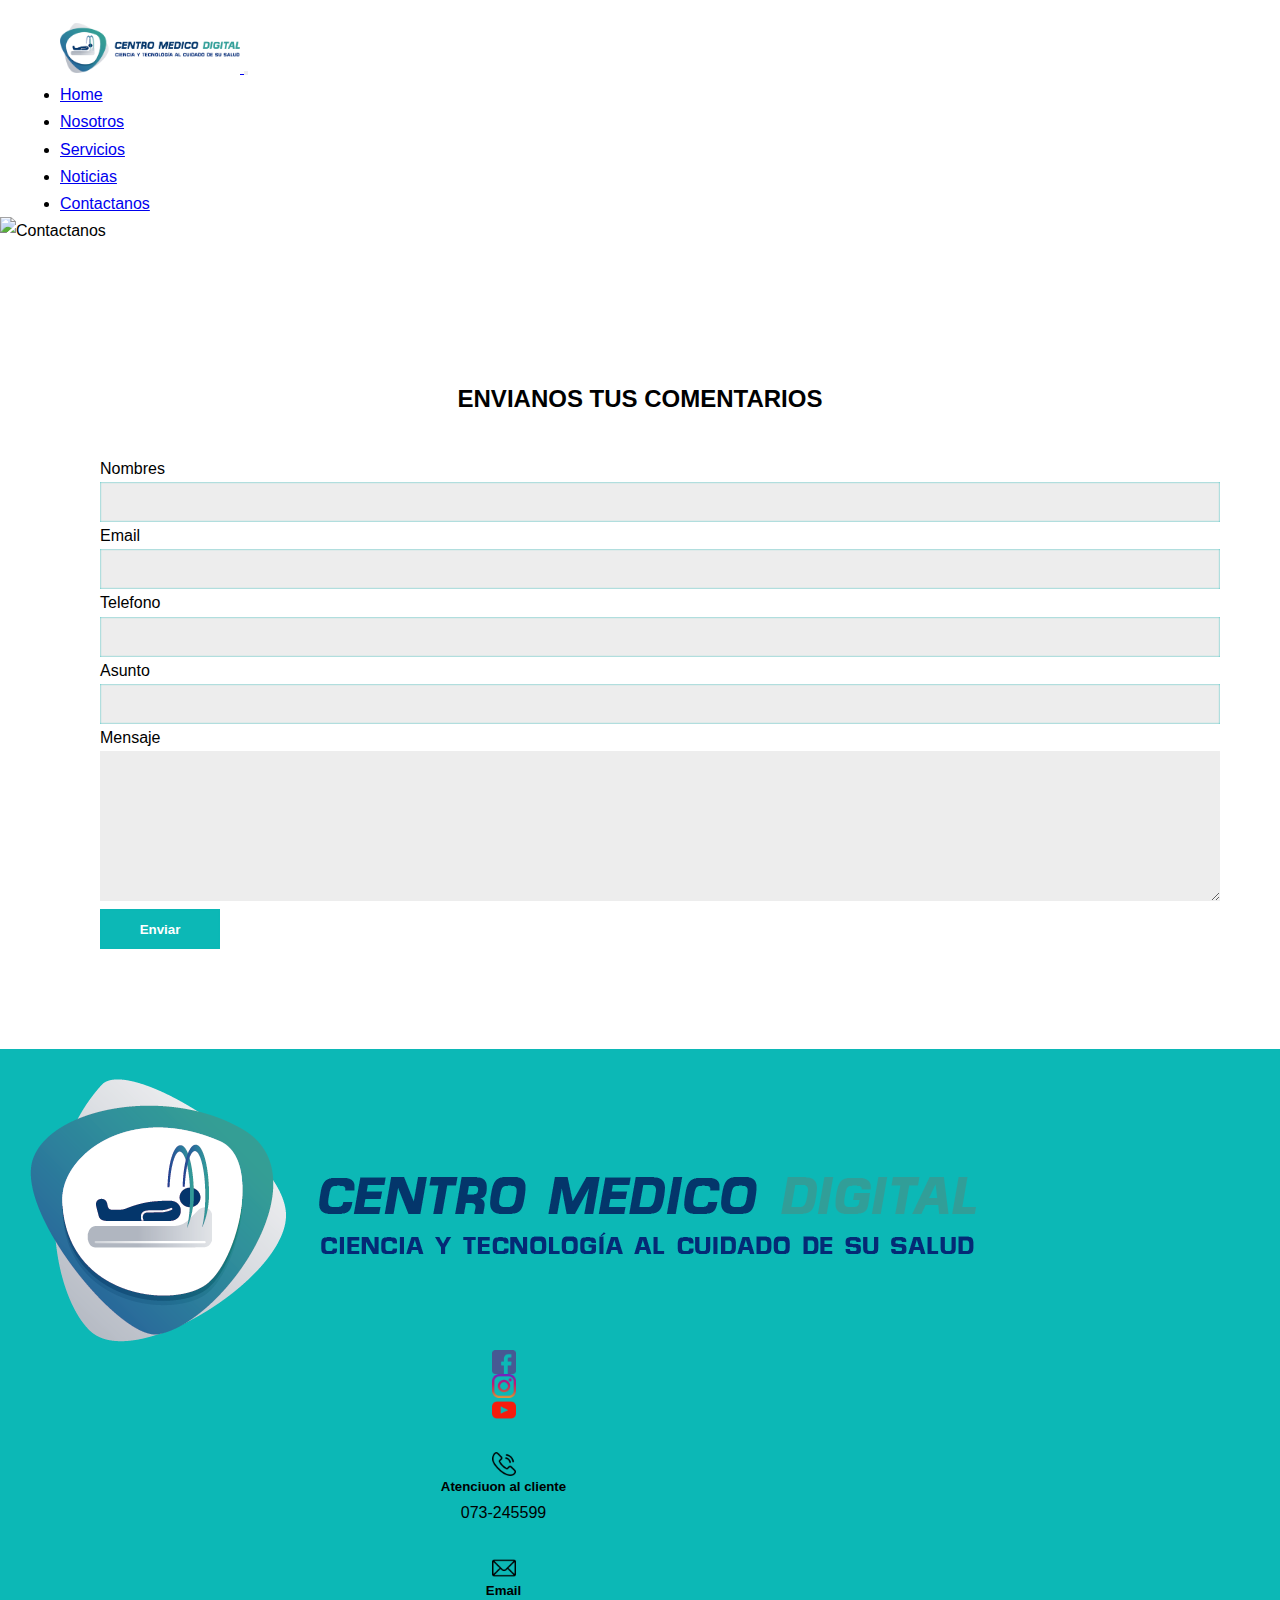
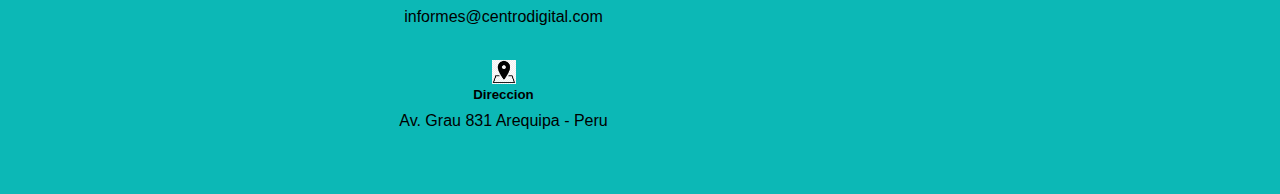
==== pages/contactos.html @ 91d275a6 "add github" ====
<!DOCTYPE html>
<html lang="es">

<head>
    <meta charset="UTF-8">
    <meta http-equiv="X-UA-Compatible" content="IE=edge">
    <meta name="viewport" content="width=device-width, initial-scale=1.0">
    <title>Centro Medico Digital - Diagnostico por imagenes</title>
    <link rel="shortcut icon" href="img/favicon.png" type="image/x-icon">
    <link href="https://cdn.jsdelivr.net/npm/bootstrap@5.2.3/dist/css/bootstrap.min.css" rel="stylesheet"
        integrity="sha384-rbsA2VBKQhggwzxH7pPCaAqO46MgnOM80zW1RWuH61DGLwZJEdK2Kadq2F9CUG65" crossorigin="anonymous">
    <link rel="stylesheet" href="../css/style.css">
</head>

<body>
    <nav class="navbar navbar-expand-md bg-violet" id="menu">
        <div class="container-fluid">
            <a class="navbar-brand" href="index.html">
                <img src="../img/logo.png" alt="Logo centro medico">
            </a>
            <button class="navbar-toggler" type="button" data-bs-toggle="collapse"
                data-bs-target="#navbarSupportedContent" aria-controls="navbarSupportedContent" aria-expanded="false"
                aria-label="Toggle navigation">
                <span class="navbar-toggler-icon"></span>
            </button>
            <div class="collapse navbar-collapse" id="navbarSupportedContent">
                <ul class="navbar-nav ms-auto mb-2 mb-lg-0">
                    <li class="nav-item">
                        <a class="nav-link" aria-current="page" href="../index.html">Home</a>
                    </li>
                    <li class="nav-item">
                        <a class="nav-link" href="nosotros.html">Nosotros</a>
                    </li>
                    <li class="nav-item">
                        <a class="nav-link" href="servicios.html">Servicios</a>
                    </li>
                    <li class="nav-item">
                        <a class="nav-link" href="noticias.html">Noticias</a>
                    </li>
                    <li class="nav-item">
                        <a class="nav-link" href="contactos.html">Contactanos</a>
                    </li>
                </ul>
            </div>
        </div>
    </nav>
    <main>
        <div>
            <div class="banner">
                <img  src="../img/banner/contactanos.jpg" alt="Contactanos">
            </div>
        </div>
        <section id="contactanos">
            <section class="container">
                <div class="group">
                    <div class="col-md-6">
                        <h1 class="titulo">ENVIANOS TUS COMENTARIOS </h1>
                        <form action="" method="post">
                            <label for="">Nombres</label>
                            <input type="text" name="nombres" id="Nombres">
                            <label for="">Email</label>
                            <input type="text" name="nombres" id="Nombres">
                            <label for="">Telefono</label>
                            <input type="text" name="nombres" id="Nombres">
                            <label for="">Asunto</label>
                            <input type="text" name="nombres" id="Nombres">
                            <label for="">Mensaje</label>
                            <textarea name="mensaje" id="mensaje" cols="30" rows="10"></textarea>
                            <br>
                            <input class="btn-sucsess btn-sm" type="submit" value="Enviar">
                        </form>
                    </div>
                    <div class="col-md-6">

                    </div>

                </div>

            </section>
        </section>
    </main>

    <footer>
        <div class="container">
            <div class="row">
                <div class="col-md-3">
                    <div class="card">
                        <div class="logo">
                            <img src="../img/logo.png" alt="Logo centrom medico">
                        </div>
                        <div class="card-body row">
                            <a class="social col-md-4" href="https://www.facebook.com" target="_blank"><img
                                    src="../img/icons/facebook.png" alt="facebook"></a>
                            <a class="social col-md-4" href="https://www.instagram.com " target="_blank"><img
                                    src="../img/icons/instagram.png" alt="instagram"></a>
                            <a class="social col-md-4" href="https://www.youtube.com" target="_blank"><img
                                    src="../img/icons/youtube.png" alt="youtube"></a>
                        </div>

                    </div>
                </div>
                <div class="col-md-3">
                    <div class="card">
                        <div class="card-body">
                            <a href="">
                                <img class="icon" src="../img/icons/telegono.png" alt=""></a>
                            <div>
                                <h5>Atenciuon al cliente</h5>
                                <p>073-245599</p>
                            </div>
                        </div>
                    </div>
                </div>
                <div class="col-md-3">
                    <div class="card">
                        <div class="card-body">
                            <a href="">
                                <img src="../img/icons/correo.png" alt=""></a>

                            <h5>Email</h5>
                            <p>informes@centrodigital.com</p>
                        </div>
                    </div>
                </div>
                <div class="col-md-3">
                    <div class="card">
                        <div class="card-body">
                            <a href="">
                                <img src="../img/icons/direccion.png" alt=""></a>

                            <h5>Direccion</h5>
                            <p>Av. Grau 831 Arequipa - Peru</p>
                        </div>
                    </div>
                </div>
            </div>
        </div>
    </footer>
    <script src="https://cdn.jsdelivr.net/npm/bootstrap@5.2.3/dist/js/bootstrap.bundle.min.js"
    integrity="sha384-kenU1KFdBIe4zVF0s0G1M5b4hcpxyD9F7jL+jjXkk+Q2h455rYXK/7HAuoJl+0I4"
    crossorigin="anonymous"></script>
    <script>

        function isVisible(elm) {
            var rect = elm.getBoundingClientRect();
            var viewHeight = Math.max(document.documentElement.clientHeight, window.innerHeight);
            return !(rect.bottom < 0 || rect.top - viewHeight >= 0);
        }


        window.addEventListener('DOMContentLoaded', (ev0) => {

            window.addEventListener('scroll', (ev1) => {

                document.querySelectorAll(".paused").forEach(elm => {
                    if (isVisible(elm))
                        elm.classList.remove("paused");
                })
            });
        });
    </script>
</body>

</html>
---- css/style.css ----
@charset "UTF-8";
@import url("https://fonts.googleapis.com/css2?family=Roboto+Condensed:wght@700&display=swap");
@keyframes FadeInDown {
  0% {
    opacity: 0;
    transform: translateY(-100px); }
  100% {
    opacity: 1;
    transform: translateY(0); } }

@keyframes FadeInLeft {
  0% {
    opacity: O;
    transform: translateX(100px); }
  100% {
    opacity: 1;
    transform: translateX(0); } }

@keyframes FadeInRight {
  0% {
    opacity: 0;
    transform: translateX(-100px); }
  100% {
    opacity: 1;
    transform: translateX(0); } }

.FadeInDown {
  animation-name: FadeInDown;
  animation-duration: 1s;
  animation-delay: 600ms;
  animation-fill-mode: both; }

.FadeInLeft {
  animation-name: FadeInLeft;
  animation-duration: 1s;
  animation-delay: 600ms;
  animation-fill-mode: both; }

.FadeInRight {
  animation-name: FadeInRight;
  animation-duration: 1s;
  animation-delay: 600ms;
  animation-fill-mode: both; }

.paused * {
  animation-play-state: paused; }

* {
  font-family: 'Open Sans', sans-serif;
  /*familia tipográfica*/
  margin: 0;
  padding: 0; }

#menu img {
  width: 180px; }

body {
  font-family: Montserrat;
  font-weight: 400;
  line-height: 1.7;
  background-size: cover;
  background-attachment: fixed; }

nav {
  position: sticky;
  background-color: white;
  max-width: 1160px;
  margin: auto;
  padding: 23px 0 0;
  display: flex;
  justify-content: space-between;
  align-items: center; }

#menu ul li a:hover {
  transform: scale(1.1);
  transition: all 1s;
  color: #0cb8b6; }

article {
  text-align: center;
  border: #444;
  border-radius: 0ex;
  padding: 0 15px;
  overflow: hidden; }
  article img {
    width: 100%;
    height: 308px; }
  article iframe {
    width: 100%;
    height: 308px; }

section {
  padding: 50px; }

footer {
  position: sticky;
  background-color: #0cb8b6;
  margin: auto;
  padding: 30px;
  display: flex;
  justify-content: space-between;
  align-items: center; }
  footer a img {
    height: 24px;
    width: 24px;
    display: block; }

.titulo {
  text-align: center;
  margin: 35px;
  font-size: x-large; }
  .titulo p {
    font-size: medium;
    color: #444; }

.backgroun-gris {
  background-color: #f1f1f1;
  padding: 50px; }

footer .social {
  font-size: small; }

footer .icon {
  font-size: small; }

footer .card {
  margin-bottom: 30px;
  text-align: -webkit-center; }

form input {
  height: 40px; }

input,
textarea {
  width: 100%;
  background-color: rgba(0, 0, 0, 0.07);
  padding: 0 20px;
  border: none; }

input,
textarea:focus {
  box-shadow: 0 0 2px #0cb8b6 inset; }

.btn-sucsess {
  color: #fff;
  background-color: #0cb8b6;
  font-weight: 700;
  cursor: pointer; }

.btn-sucsess:hover {
  background-color: #07706f; }

.btn-sm {
  width: 120px; }

#servicios h3,
#valores h3 {
  color: #0cb8b6; }

#valores article p {
  text-align: left; }

.text-left {
  text-align: left; }

#servicios .group {
  align-items: center; }

.image {
  width: 100%;
  height: 308px;
  overflow: hidden; }

.scale:hover {
  transform: scale(1.3);
  transition: all 1s;
  cursor: pointer; }

.logo img {
  width: 100%; }

.banner img {
  width: 100%; }
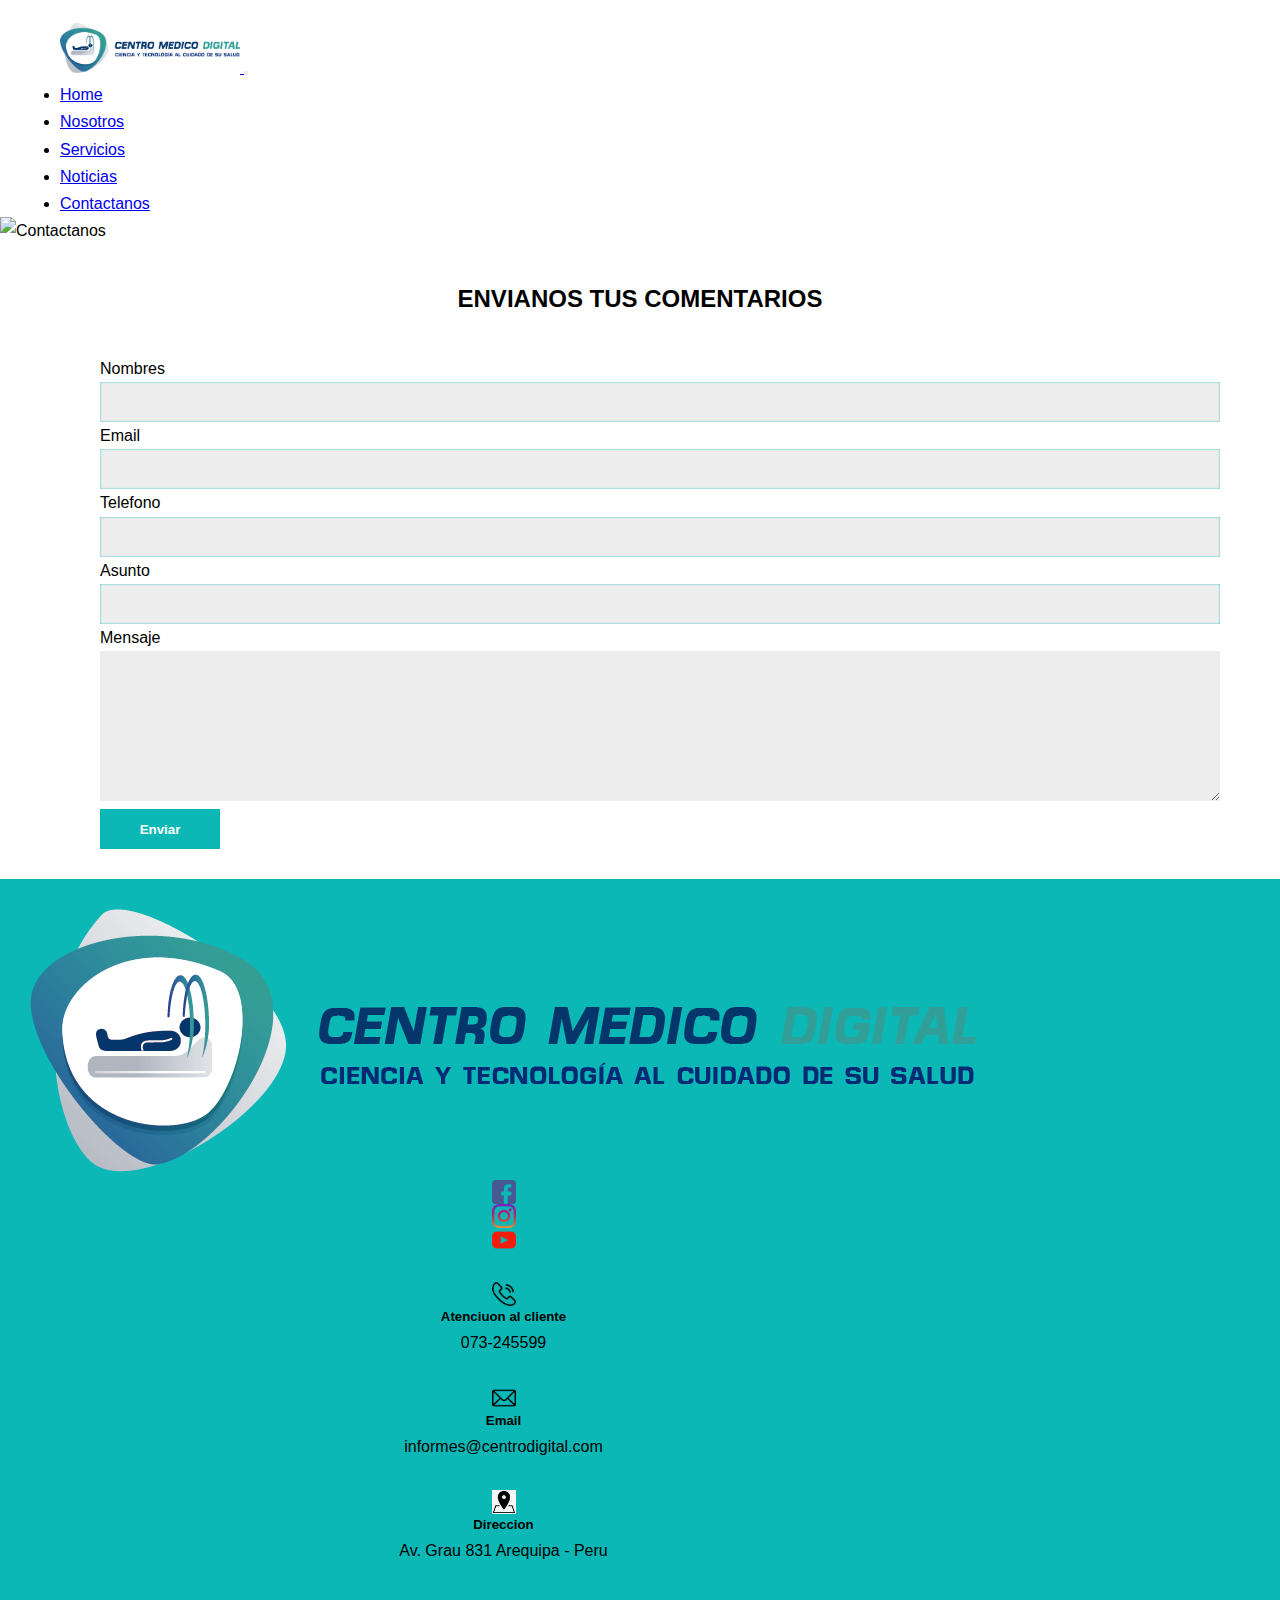
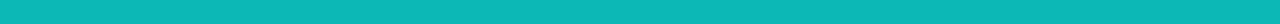
==== commit bd93ac49: "add page 404 and fixes" ====
--- a/pages/contactos.html
+++ b/pages/contactos.html
@@ -6,16 +6,18 @@
     <meta http-equiv="X-UA-Compatible" content="IE=edge">
     <meta name="viewport" content="width=device-width, initial-scale=1.0">
     <title>Centro Medico Digital - Diagnostico por imagenes</title>
-    <link rel="shortcut icon" href="img/favicon.png" type="image/x-icon">
+    <link rel="shortcut icon" href="../img/favicon.png" type="image/x-icon">
     <link href="https://cdn.jsdelivr.net/npm/bootstrap@5.2.3/dist/css/bootstrap.min.css" rel="stylesheet"
         integrity="sha384-rbsA2VBKQhggwzxH7pPCaAqO46MgnOM80zW1RWuH61DGLwZJEdK2Kadq2F9CUG65" crossorigin="anonymous">
     <link rel="stylesheet" href="../css/style.css">
+    <meta name="description" content="Contactate con nosotros para recibir mayor informacion">
+    <meta name="keywords" content="Resonancia Magnetica, Tomografias, Rayos x, Ecografia, Consulta Medica,Mamografia">
 </head>
 
 <body>
     <nav class="navbar navbar-expand-md bg-violet" id="menu">
         <div class="container-fluid">
-            <a class="navbar-brand" href="index.html">
+            <a class="navbar-brand" href="../index.html">
                 <img src="../img/logo.png" alt="Logo centro medico">
             </a>
             <button class="navbar-toggler" type="button" data-bs-toggle="collapse"
--- a/css/style.css
+++ b/css/style.css
@@ -46,7 +46,7 @@
   animation-play-state: paused; }
 
 * {
-  font-family: 'Open Sans', sans-serif;
+  font-family: "Open Sans", sans-serif;
   /*familia tipográfica*/
   margin: 0;
   padding: 0; }
@@ -89,9 +89,6 @@
     width: 100%;
     height: 308px; }
 
-section {
-  padding: 50px; }
-
 footer {
   position: sticky;
   background-color: #0cb8b6;
@@ -99,11 +96,17 @@
   padding: 30px;
   display: flex;
   justify-content: space-between;
-  align-items: center; }
+  align-items: center;
+  margin-top: 30px; }
   footer a img {
     height: 24px;
     width: 24px;
     display: block; }
+  footer .social, footer .icon {
+    font-size: small; }
+  footer .card {
+    margin-bottom: 30px;
+    text-align: -webkit-center; }
 
 .titulo {
   text-align: center;
@@ -114,18 +117,7 @@
     color: #444; }
 
 .backgroun-gris {
-  background-color: #f1f1f1;
-  padding: 50px; }
-
-footer .social {
-  font-size: small; }
-
-footer .icon {
-  font-size: small; }
-
-footer .card {
-  margin-bottom: 30px;
-  text-align: -webkit-center; }
+  background-color: #f1f1f1; }
 
 form input {
   height: 40px; }
@@ -153,7 +145,12 @@
 .btn-sm {
   width: 120px; }
 
-#servicios h3,
+#servicios h3 {
+  color: #0cb8b6; }
+
+#servicios .group {
+  align-items: center; }
+
 #valores h3 {
   color: #0cb8b6; }
 
@@ -162,9 +159,6 @@
 
 .text-left {
   text-align: left; }
-
-#servicios .group {
-  align-items: center; }
 
 .image {
   width: 100%;
@@ -176,8 +170,21 @@
   transition: all 1s;
   cursor: pointer; }
 
-.logo img {
+.logo img, .banner img {
   width: 100%; }
 
-.banner img {
-  width: 100%; }
+.error404 {
+  height: 70vh; }
+
+.goindex {
+  position: absolute;
+  bottom: 300px; }
+
+.border-right {
+  border-right: 1px solid #dee2e6 !important;
+  padding-right: 1rem !important;
+  margin-right: 1rem !important; }
+
+@media screen and (min-width: 800px) and (max-width: 2000px) {
+  section {
+    padding: 0 50px; } }
